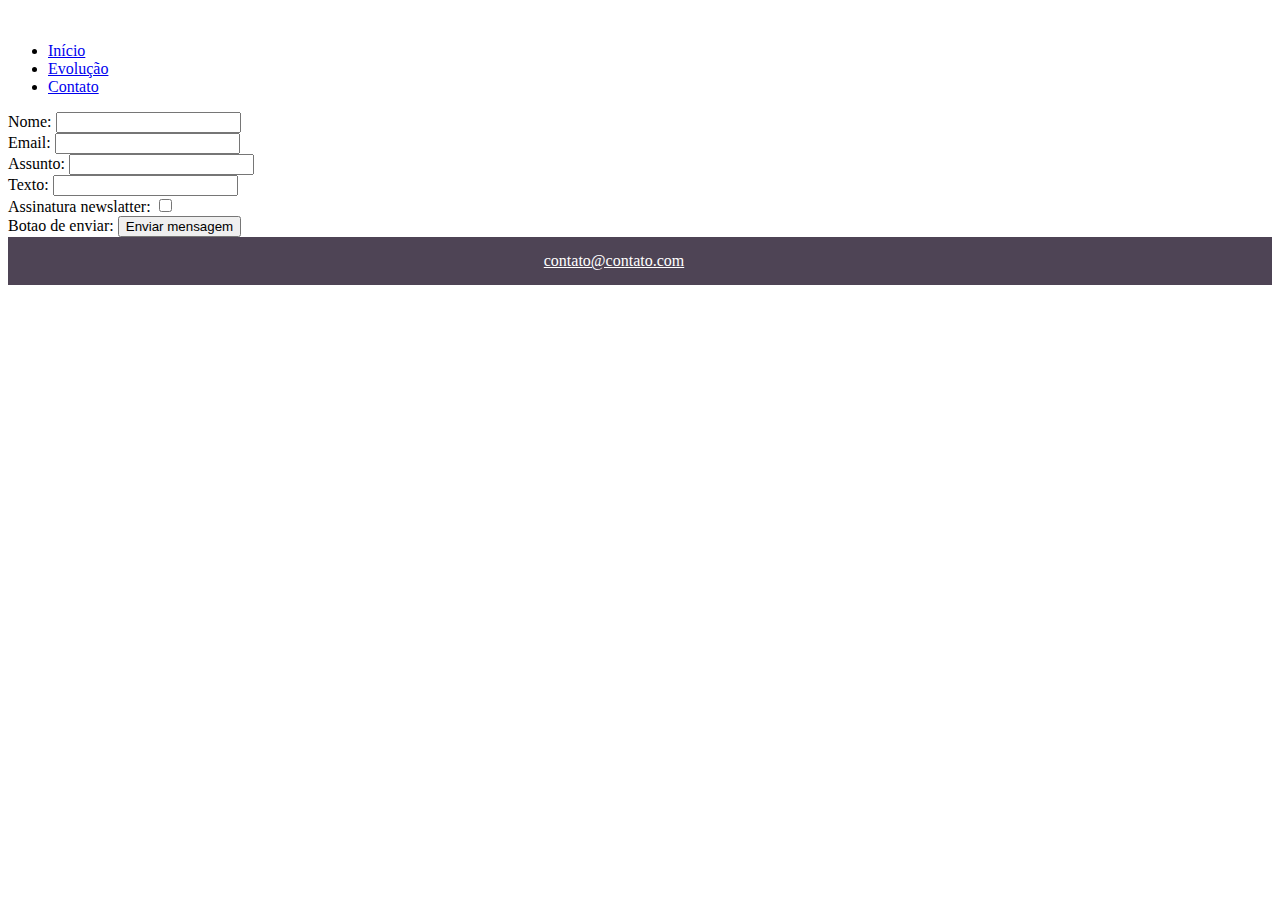
==== contato.html @ c0da758f "Criação da página Contato" ====
<!DOCTYPE html>
<html>
  <head>
    <title>Contato</title>
    <link rel="stylesheet" href="css/style.css">
  </head>

  <body>
    <header>
        <div id="gif">
            <a href="index.html">
              <img id="gif" src="https://gizmodo.uol.com.br/wp-content/blogs.dir/8/files/2018/09/dino-chrome.gif" alt="">
            </a>
          </div>
      <nav>
        <ul id="menu">
          <li class="item-menu"><a class="link-menu" href="index.html">Início</a></li>
          <li class="item-menu"><a class="link-menu l" href="evolucao.html">Evolução</a></li>
          <li class="item-menu"><a class="link-menu m" href="contato.html">Contato</a></li>
        </ul>
      </nav>
    </header>

    <form>
        Nome: <input type="text" name="Nome"><br>
        Email: <input type="text" name="Email"> <br>
        Assunto: <input type="text" name="Assunto da mensagem"> <br>
        Texto: <input type="text" name="Texto da mensagem"> <br>
        Assinatura newslatter: <input type="checkbox" > <br>
        Botao de enviar: <input type="submit" value="Enviar mensagem" /> <br>

    </form>
    
	
    <footer>
        <div id="contato">
          <div id="email">
            <a href="">contato@contato.com</a>
          </div>
          <div id="social">
            <a href="https://www.google.com/search?q=instagram"><img src="images/instagram.png" alt=""></a>
            <a href="https://www.google.com/search?q=facebook"><img src="images/facebook.png" alt=""></a>
            <a href="https://www.google.com/search?q=twitter"><img src="images/twitter.png" alt=""></a>
            <a href="https://www.google.com/search?q=youtube"><img src="images/youtube.png" alt=""></a>
          </div>
  
        </div>
      </footer>
    </body>
  </html>
---- css/style.css ----
.capa {
    position: relative;
    top: 0;
    height: auto;
    width: 100%;
}

footer {
    display: flex;
    background: #4e4455;
    padding: 15px;
    bottom: 0;
}

#contato {
    display: flex;
    max-width: 100%;
    margin: 0px auto;
    align-items: center;
}

#email {
    justify-content: space-between;
    float: left;
}

#email a {
    color: white;
}

#social {
    float: right;
    margin-left: auto;
}

#social img {
    height: 30px;
    margin: 5px;
}
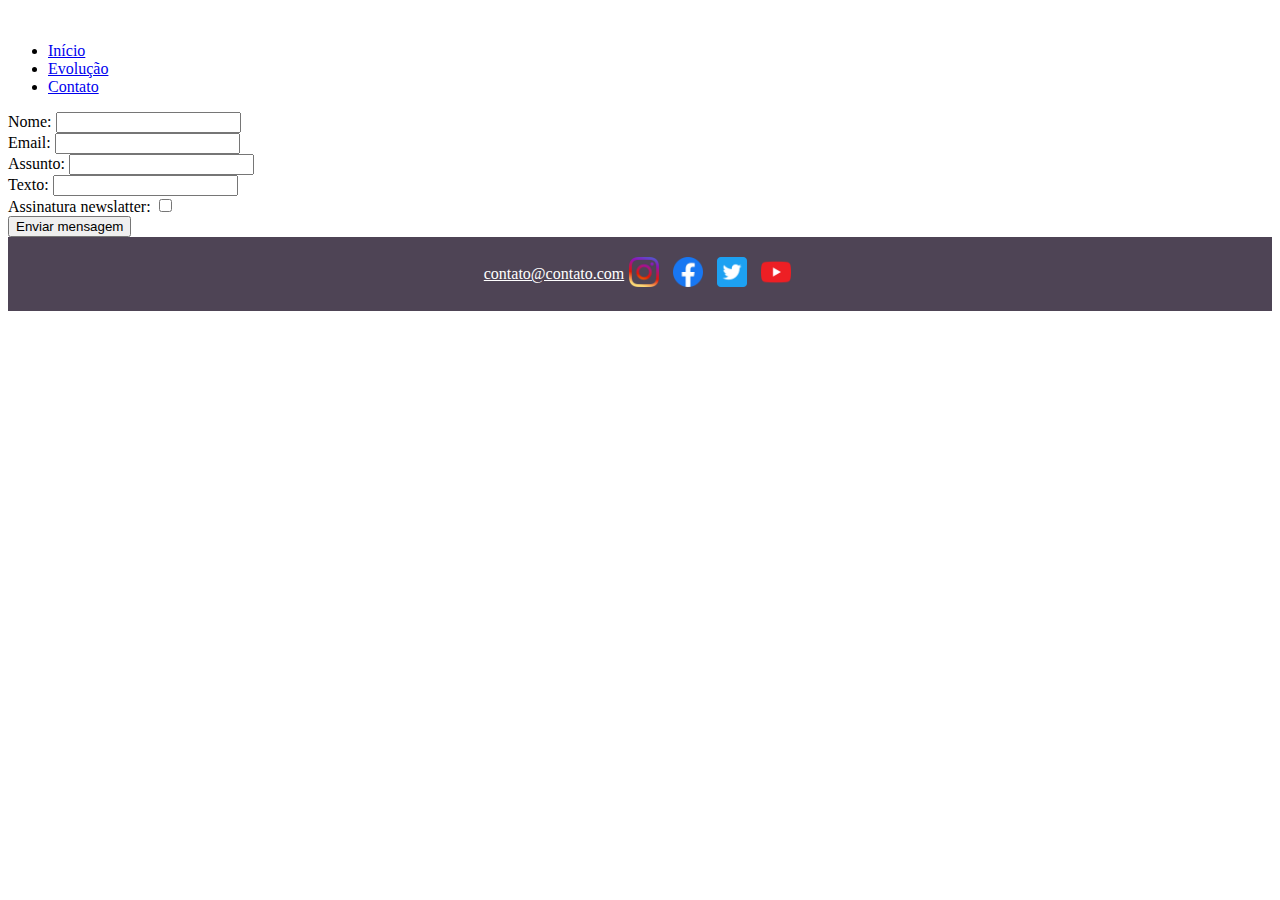
==== commit 75afc0b1: "Criação da página Contato" ====
--- a/contato.html
+++ b/contato.html
@@ -27,7 +27,7 @@
         Assunto: <input type="text" name="Assunto da mensagem"> <br>
         Texto: <input type="text" name="Texto da mensagem"> <br>
         Assinatura newslatter: <input type="checkbox" > <br>
-        Botao de enviar: <input type="submit" value="Enviar mensagem" /> <br>
+        <input type="submit" value="Enviar mensagem" /> <br>
 
     </form>
     
@@ -38,10 +38,10 @@
             <a href="">contato@contato.com</a>
           </div>
           <div id="social">
-            <a href="https://www.google.com/search?q=instagram"><img src="images/instagram.png" alt=""></a>
-            <a href="https://www.google.com/search?q=facebook"><img src="images/facebook.png" alt=""></a>
-            <a href="https://www.google.com/search?q=twitter"><img src="images/twitter.png" alt=""></a>
-            <a href="https://www.google.com/search?q=youtube"><img src="images/youtube.png" alt=""></a>
+            <a href="https://www.google.com/search?q=instagram"><img src="imagens/instagram.png" alt=""></a>
+            <a href="https://www.google.com/search?q=facebook"><img src="imagens/facebook.png" alt=""></a>
+            <a href="https://www.google.com/search?q=twitter"><img src="imagens/twitter.png" alt=""></a>
+            <a href="https://www.google.com/search?q=youtube"><img src="imagens/youtube.png" alt=""></a>
           </div>
   
         </div>
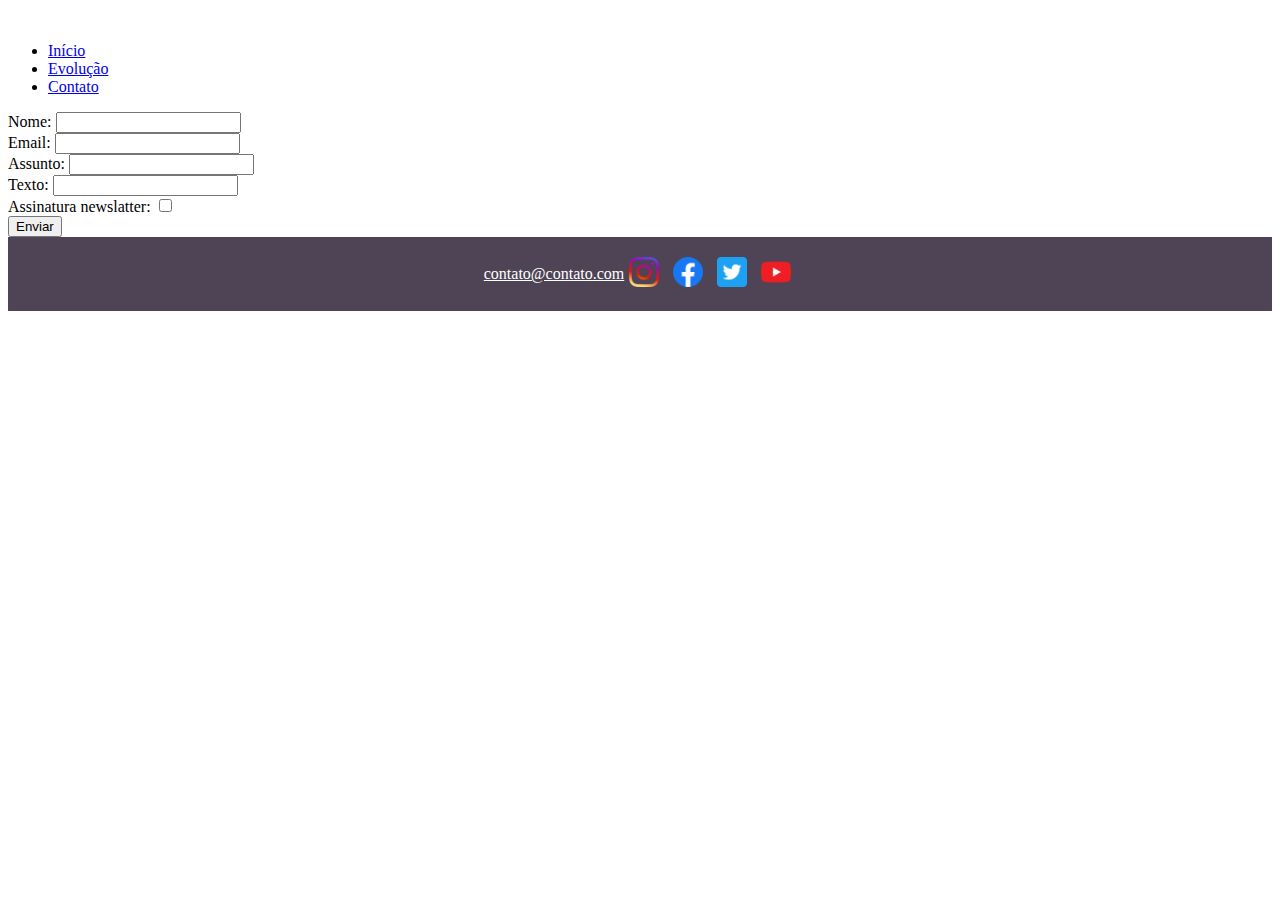
==== commit 6218f358: "Criação da página Contato" ====
--- a/contato.html
+++ b/contato.html
@@ -27,7 +27,7 @@
         Assunto: <input type="text" name="Assunto da mensagem"> <br>
         Texto: <input type="text" name="Texto da mensagem"> <br>
         Assinatura newslatter: <input type="checkbox" > <br>
-        <input type="submit" value="Enviar mensagem" /> <br>
+        <input type="submit" value="Enviar" /> <br>
 
     </form>
     
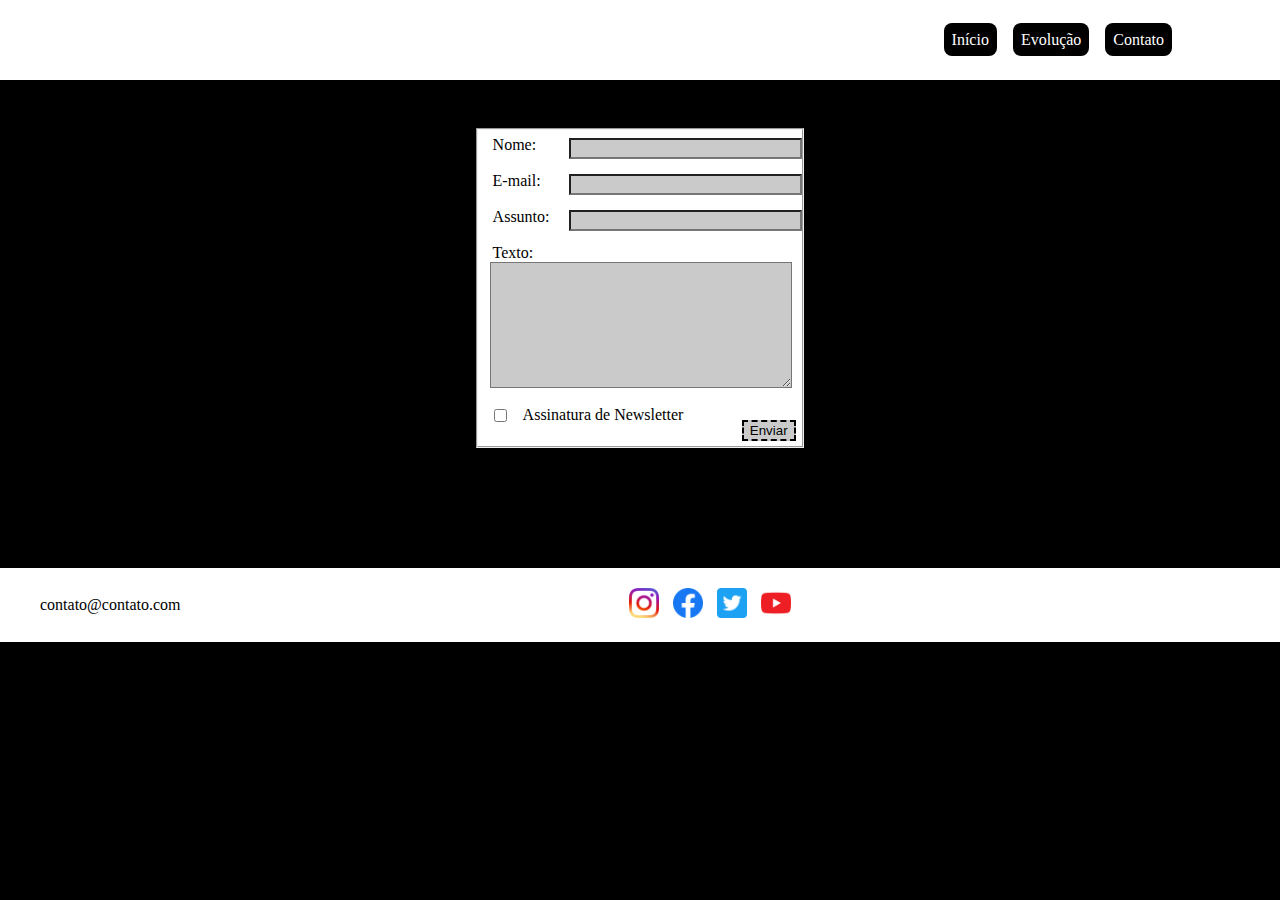
==== commit 66cce5d9: "Ajustes" ====
--- a/contato.html
+++ b/contato.html
@@ -21,17 +21,23 @@
       </nav>
     </header>
 
-    <form>
-        Nome: <input type="text" name="Nome"><br>
-        Email: <input type="text" name="Email"> <br>
-        Assunto: <input type="text" name="Assunto da mensagem"> <br>
-        Texto: <input type="text" name="Texto da mensagem"> <br>
-        Assinatura newslatter: <input type="checkbox" > <br>
-        <input type="submit" value="Enviar" /> <br>
+    <div id="area">
+        <form id="formulario" autocomplete="of">
+        <fieldset>
+            <label>Nome:</label><input class="nome" type="text"><br><br>
+            <label>E-mail:</label><input class="email" type="text"><br><br>
+            <label>Assunto:</label><input class="assunto" type="text"><br><br>
+            <label>Texto:</label><br><textarea class="texto" type="text" cols="35" rows="8"></textarea><br><br><br><br><br><br><br>
 
+            <br><input id="assin" type="checkbox">
+            <label for="assin"> Assinatura de Newsletter</label>
+
+            <input class="btn_submit" type="submit" value="Enviar">
+        </fieldset>
     </form>
-    
-	
+    </div>
+    <br/><br/><br/><br/><br/><br/><br/><br/><br/><br/><br/>
+
     <footer>
         <div id="contato">
           <div id="email">
@@ -47,4 +53,4 @@
         </div>
       </footer>
     </body>
-  </html>+  </html>
--- a/css/style.css
+++ b/css/style.css
@@ -1,13 +1,179 @@
-.capa {
+@import url('https://fonts.googleapis.com/css2?family=Amatic+SC:wght@700&family=Poppins&display=swap');
+
+body {
+  font-family: 'Times New Roman', serif;
+  text-align: justify;
+  font-size: 100%;
+  width: 100%;
+  height: 100%;
+  margin: auto;
+  padding: 0;
+  background-color: black;
+}
+
+#menu {
+    display: flex;
+    list-style-type: none;
+    align-content: right;
+}
+
+header nav {
+    display: flex;
+    flex: 100%;
+    justify-content: flex-end;
+}
+
+.link-menu {
+    margin: 8px;
+    color: white;
+    padding: 8px 8px;
+    border: 0px solid;
+    background: #000000;
+    border-radius: 8px;
+  }
+
+#principal {
+    font-family: "Times New Roman", serif;
+    padding: 50px;
+    display: flex;
+    flex-direction: row;
+    flex-wrap: nowrap;
+    justify-content: center;
+    align-items: center;
+}
+
+#second, #contato {
+  width: 1200px;
+  margin: auto;
+}
+
+#principal {
+    color: white;
+}
+
+#area
+{
+  position:relative;
+  left:37%;
+  top:3em;
+  width:320px;
+  height:290px;
+}
+
+#area #formulario
+{
+  position:absolute;
+  display:block;
+}
+
+fieldset
+{
+  background-color:#ffffff;
+  width:300px;
+  height:300px;
+}
+
+#formulario label
+{
+  position:absolute;
+  left:19px;
+  margin-right:5px;
+}
+#formulario input.nome
+{
+  background-color:#cacaca;
+  position:absolute;
+  left:95px;
+  margin-top:2px;
+  width:225px;
+}
+
+#formulario input.email
+{
+  background-color:#cacaca;
+  position:absolute;
+  left:95px;
+  margin-top:2px;
+  width:225px;
+}
+
+#formulario input.assunto
+{
+  background-color:#cacaca;
+  position:absolute;
+  left:95px;
+  margin-top:2px;
+  width:225px;
+}
+
+#formulario textarea.texto
+{
+  position:absolute;
+  background-color:#cacaca;
+}
+
+#formulario input.btn_submit
+{
+  border-style:dashed;
+  position:absolute;
+  bottom: 0.5em;
+  right:10px;
+  background-color:#cacaca;
+}
+
+input assin{
+    position: absolute;
+    z-index: -1;
+    opacity: 0;
+  }
+  
+  input + label {
     position: relative;
-    top: 0;
+    cursor: pointer;
+    padding-left: 30px;
+  }
+
+a {
+  text-decoration: none;
+}
+
+header {
+  display: flex;
+  padding-left: 100px;
+  padding-right: 100px;
+  padding-bottom: 15px;
+  padding-top: 15px;
+  background-color: white;
+  position: relative;
+  max-width: 100%;
+  margin: 0;
+  align-items: center;
+}
+
+#capa {
     height: auto;
+    width: 30%;
+}
+
+#video {
+    width: 30%;
+    border: 1px solid #ffffff;
+    border-radius: 20px;
+    padding: 20px;
+    display: absolute;
+    float: center;
+    flex-direction: column;
+    justify-content: center;
+    align-items: center;
+  }
+  
+  #video iframe {
     width: 100%;
-}
+  }
 
 footer {
     display: flex;
-    background: #4e4455;
+    background: #ffffff;
     padding: 15px;
     bottom: 0;
 }
@@ -18,20 +184,20 @@
     margin: 0px auto;
     align-items: center;
 }
-
+  
 #email {
     justify-content: space-between;
     float: left;
 }
 
 #email a {
-    color: white;
+    color: black;
 }
 
 #social {
     float: right;
-    margin-left: auto;
-}
+    margin: auto;
+  }
 
 #social img {
     height: 30px;
